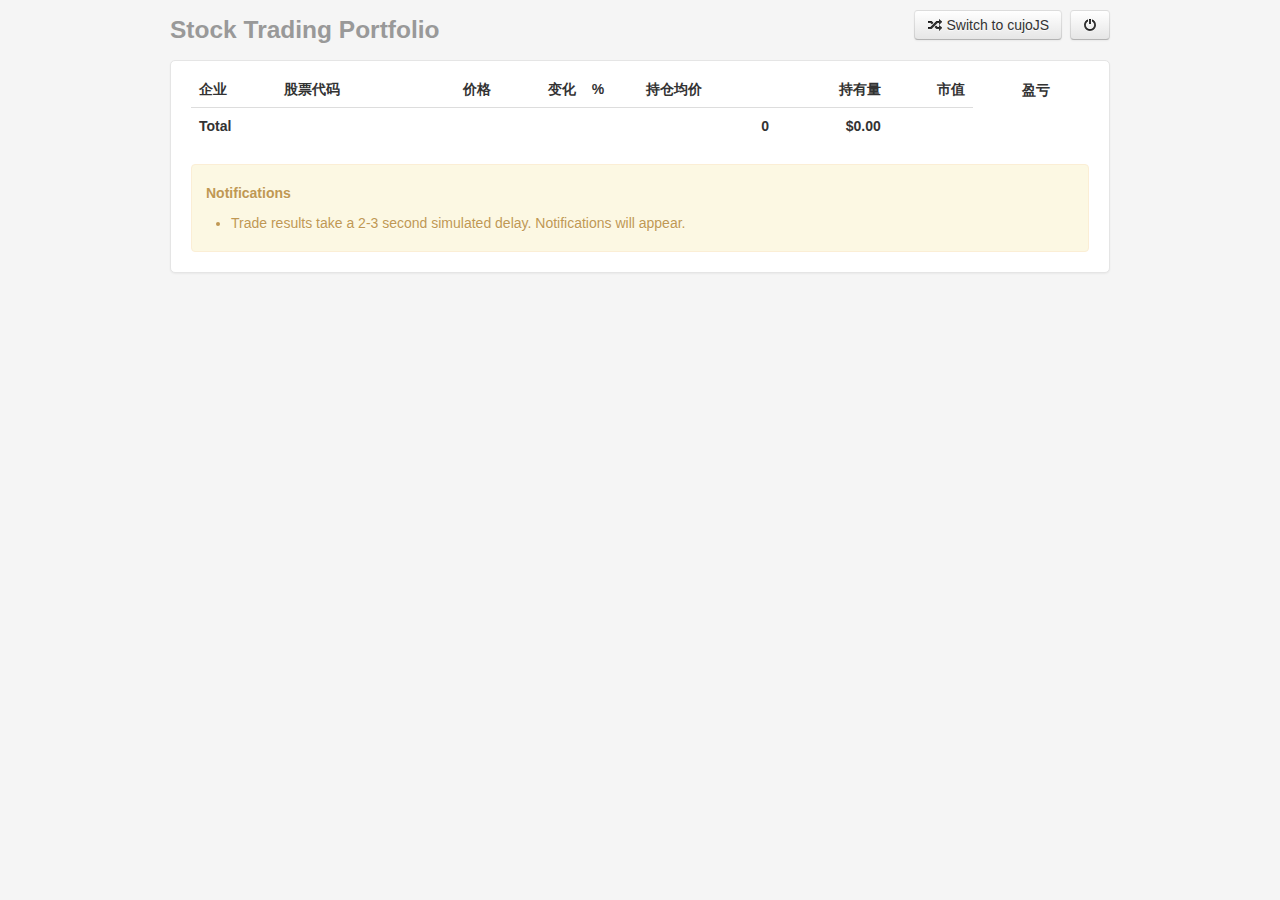
==== demo/src/main/webapp/traditional/index.html @ 76b7b691 "初始版本" ====
<!DOCTYPE html>
<html lang="en">
  <head>
    <meta charset="utf-8">
    <title>Stock Trading Portfolio</title>
    <meta http-equiv="Cache-Control" content="no-store, no-cache, must-revalidate, max-age=0">
    <link href="../assets/lib/bootstrap/css/bootstrap.css" rel="stylesheet">
    <link href="../assets/common/portfolio.css" rel="stylesheet">
    <!--[if lt IE 9]>
    <script src="../assets/lib/html5shiv/dist/html5shiv.js"></script>
    <![endif]-->
  </head>
  <body>

    <div class="container">
      <div id="heading" class="masthead">
        <div class="pull-right">
          <span class="text-info" data-bind="text: username"><em></em></span>&nbsp;
          <a href="../cujojs" class="btn"><i class="icon-random"></i> Switch to cujoJS</a>&nbsp;
          <button data-bind="click: logout" class="btn"><i class="icon-off"></i></button>
        </div>
        <h3 class="muted">Stock Trading Portfolio</h3>
      </div>
      <div id="main-content">
        <table class="table table-striped">
          <thead>
            <tr>
              <th>企业</th>
              <th>股票代码</th>
              <th class="number">价格</th>
              <th class="number">变化</th>
              <th>%</th>
              <th>持仓均价</th>
              <th class="number">持有量</th>
              <th class="number">市值</th>
              <th class="number">盈亏</th>
              <th></th>
            </tr>
          </thead>
          <tbody data-bind="foreach: portfolio().rows">
            <tr>
              <td data-bind="text: company"></td>
              <td data-bind="text: ticker"></td>
              <td data-bind="text: formattedPrice" class="number"></td>
              <td data-bind="text: change, style: {color: change() < 0 ? 'green' : 'red'}" class="number"></td>
              <td data-bind="html: arrow" class="icon"></td>
              <td data-bind="text: average" class="number"></td>
              <td data-bind="text: shares" class="number"></td>
              <td data-bind="text: formattedValue" class="number"></td>
              <td data-bind="text: profit, style: {color: profit() < 0 ? 'green' : 'red'}" class="number"></td>
              <td class="trade-buttons">
                <button class="btn btn-primary" data-bind="click: $root.trade().showBuy">Buy</button>
                <button class="btn btn-primary" data-bind="click: $root.trade().showSell">Sell</button>
              </td>
             </tr>
          </tbody>
          <tfoot>
            <tr>
              <td colspan="5">Total</td>
              <td data-bind="text: portfolio().totalShares" class="number"></td>
              <td data-bind="text: portfolio().totalValue" class="number"></td>
              <td></td>
            </tr>
          </tfoot>
          <tbody></tbody>
        </table>
        <div class="alert alert-warning">
          <h5>Notifications</h5>
          <ul data-bind="foreach: notifications">
            <li data-bind="text: notification"></li>
          </ul>
        </div>
      </div>
      <div id="trade-dialog" class="modal hide fade" tabindex="-1">
        <div class="modal-body">
          <form class="form-horizontal" data-bind="submit: trade().executeTrade">
            <fieldset>
              <legend>
                <span data-bind="text: trade().action"></span>
                <span data-bind="text: trade().currentRow().company"></span> Stock
              </legend>
            </fieldset>
            <div class="control-group" data-bind="css: {error: trade().error()}">
              <label class="control-label" for="inputShares">Shares</label>
              <div class="controls">
                <input id="inputShares" type="text" data-bind="value: trade().sharesToTrade">
                <span class="help-inline" data-bind="text: trade().error">Please enter</span>
              </div>
            </div>
            <div class="control-group">
              <div class="controls">
                <label class="checkbox"><input type="checkbox" data-bind="checked: trade().suppressValidation">
                  Suppress client-side validation</label>
              </div>
            </div>
            <button class="btn" data-dismiss="modal">Close</button>
            <button class="btn btn-primary" type="submit">
              <span data-bind="text: trade().action"></span>
            </button>
          </form>
        </div>
      </div>
    </div>

    <!-- 3rd party -->
    <script src="../assets/lib/jquery/jquery.js"></script>
    <script src="../assets/lib/bootstrap/js/bootstrap.js"></script>
    <script src="../assets/lib/knockout/knockout.js"></script>
    <script src="../assets/lib/sockjs/sockjs.js"></script>
    <script src="../assets/lib/stomp/dist/stomp.js"></script>

    <!-- application -->
    <script src="portfolio.js"></script>
    <script type="text/javascript">
      (function() {
        var socket = new SockJS('/spring-websocket-portfolioportfolio');
        var stompClient = Stomp.over(socket);

        var appModel = new ApplicationModel(stompClient);
        ko.applyBindings(appModel);

        appModel.connect();
        appModel.pushNotification("Trade results take a 2-3 second simulated delay. Notifications will appear.");
      })();
    </script>

  </body>
</html>
---- demo/src/main/webapp/assets/common/portfolio.css ----
body {
  background-color: #f5f5f5;
}

#main-content {
  max-width: 940px;
  padding: 10px 20px 0px;
  margin: 0 auto 20px;
  background-color: #fff;
  border: 1px solid #e5e5e5;
  -webkit-border-radius: 5px;
  -moz-border-radius: 5px;
  border-radius: 5px;
  -webkit-box-shadow: 0 1px 2px rgba(0, 0, 0, .05);
  -moz-box-shadow: 0 1px 2px rgba(0, 0, 0, .05);
  box-shadow: 0 1px 2px rgba(0, 0, 0, .05);
}

.table th.number, .table td.number {
  text-align: right;
}

.table td.trade-buttons {
  text-align: center;
}

.table tfoot {
  font-weight: bold;
}
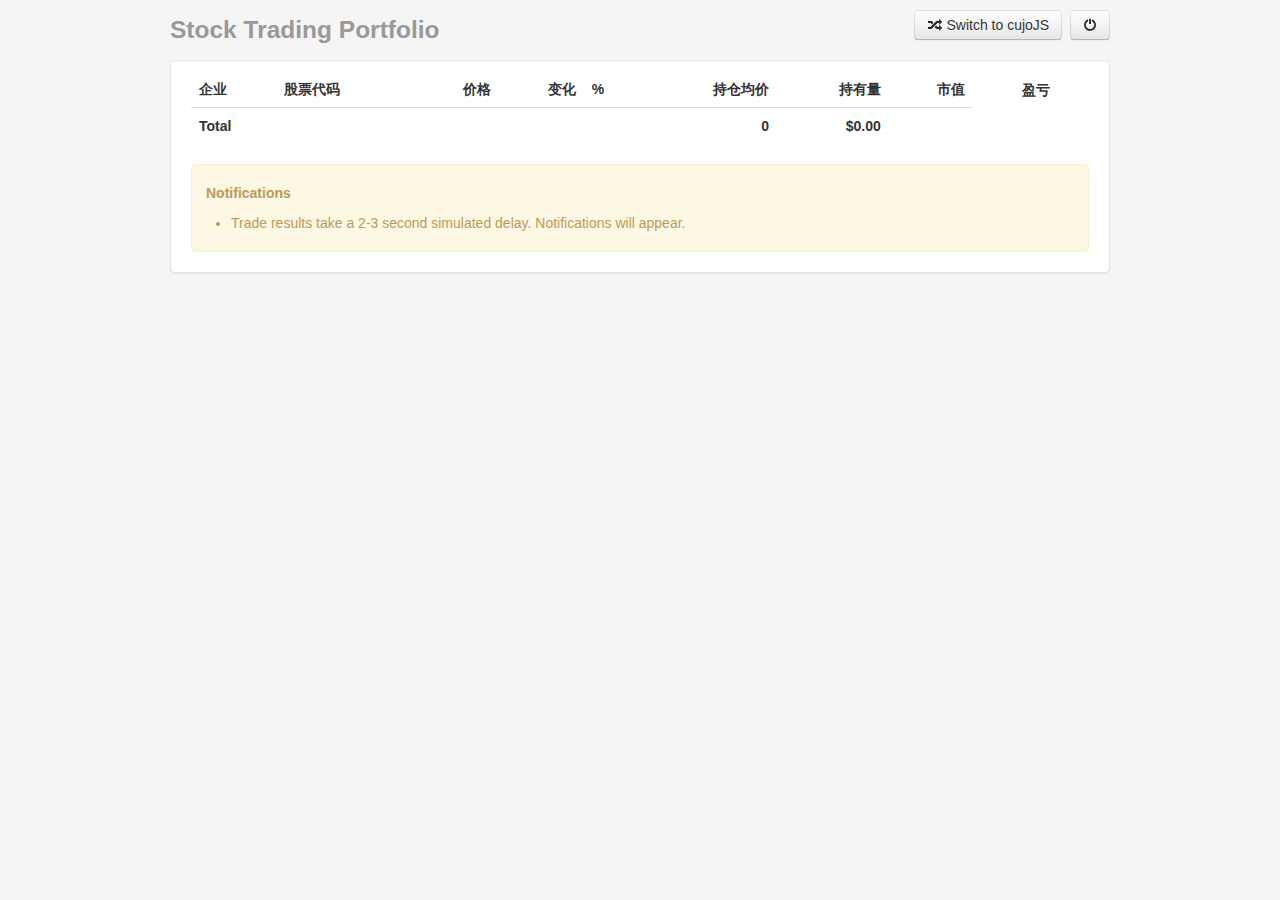
==== commit 978aed61: "改改bug" ====
--- a/demo/src/main/webapp/traditional/index.html
+++ b/demo/src/main/webapp/traditional/index.html
@@ -30,7 +30,7 @@
               <th class="number">价格</th>
               <th class="number">变化</th>
               <th>%</th>
-              <th>持仓均价</th>
+              <th class="number">持仓均价</th>
               <th class="number">持有量</th>
               <th class="number">市值</th>
               <th class="number">盈亏</th>
@@ -113,7 +113,7 @@
     <script src="portfolio.js"></script>
     <script type="text/javascript">
       (function() {
-        var socket = new SockJS('/spring-websocket-portfolioportfolio');
+        var socket = new SockJS('/spring-websocket-portfolio/portfolio');
         var stompClient = Stomp.over(socket);
 
         var appModel = new ApplicationModel(stompClient);
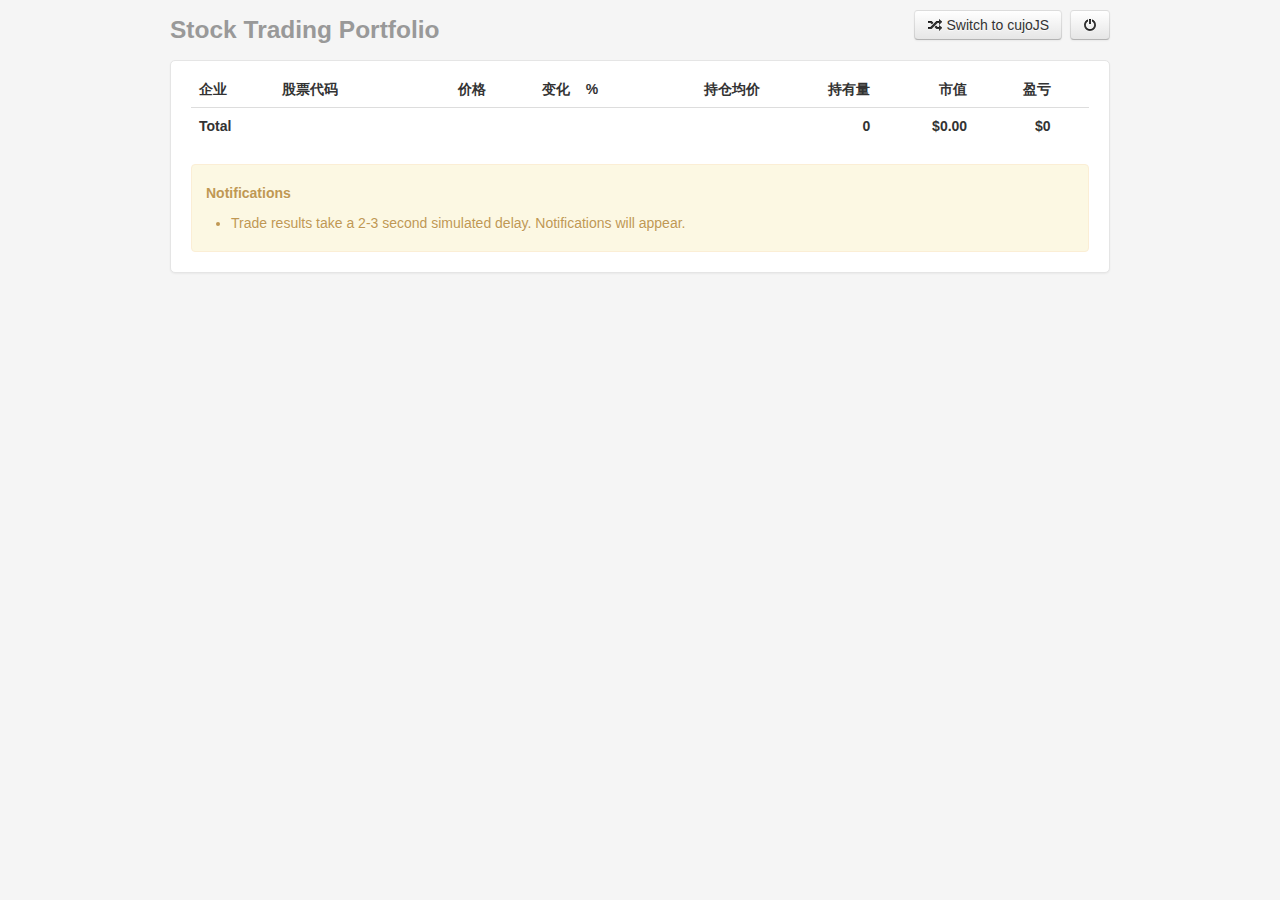
==== commit 24efcc61: "未完成" ====
--- a/demo/src/main/webapp/traditional/index.html
+++ b/demo/src/main/webapp/traditional/index.html
@@ -44,10 +44,10 @@
               <td data-bind="text: formattedPrice" class="number"></td>
               <td data-bind="text: change, style: {color: change() < 0 ? 'green' : 'red'}" class="number"></td>
               <td data-bind="html: arrow" class="icon"></td>
-              <td data-bind="text: average" class="number"></td>
+              <td data-bind="text: formattedAverage" class="number"></td>
               <td data-bind="text: shares" class="number"></td>
               <td data-bind="text: formattedValue" class="number"></td>
-              <td data-bind="text: profit, style: {color: profit() < 0 ? 'green' : 'red'}" class="number"></td>
+              <td data-bind="text: formattedProfit, style: {color: profit() < 0 ? 'green' : 'red'}" class="number"></td>
               <td class="trade-buttons">
                 <button class="btn btn-primary" data-bind="click: $root.trade().showBuy">Buy</button>
                 <button class="btn btn-primary" data-bind="click: $root.trade().showSell">Sell</button>
@@ -56,9 +56,10 @@
           </tbody>
           <tfoot>
             <tr>
-              <td colspan="5">Total</td>
+              <td colspan="6">Total</td>
               <td data-bind="text: portfolio().totalShares" class="number"></td>
               <td data-bind="text: portfolio().totalValue" class="number"></td>
+              <td data-bind="text: portfolio().totalProfit" class="number"></td>
               <td></td>
             </tr>
           </tfoot>
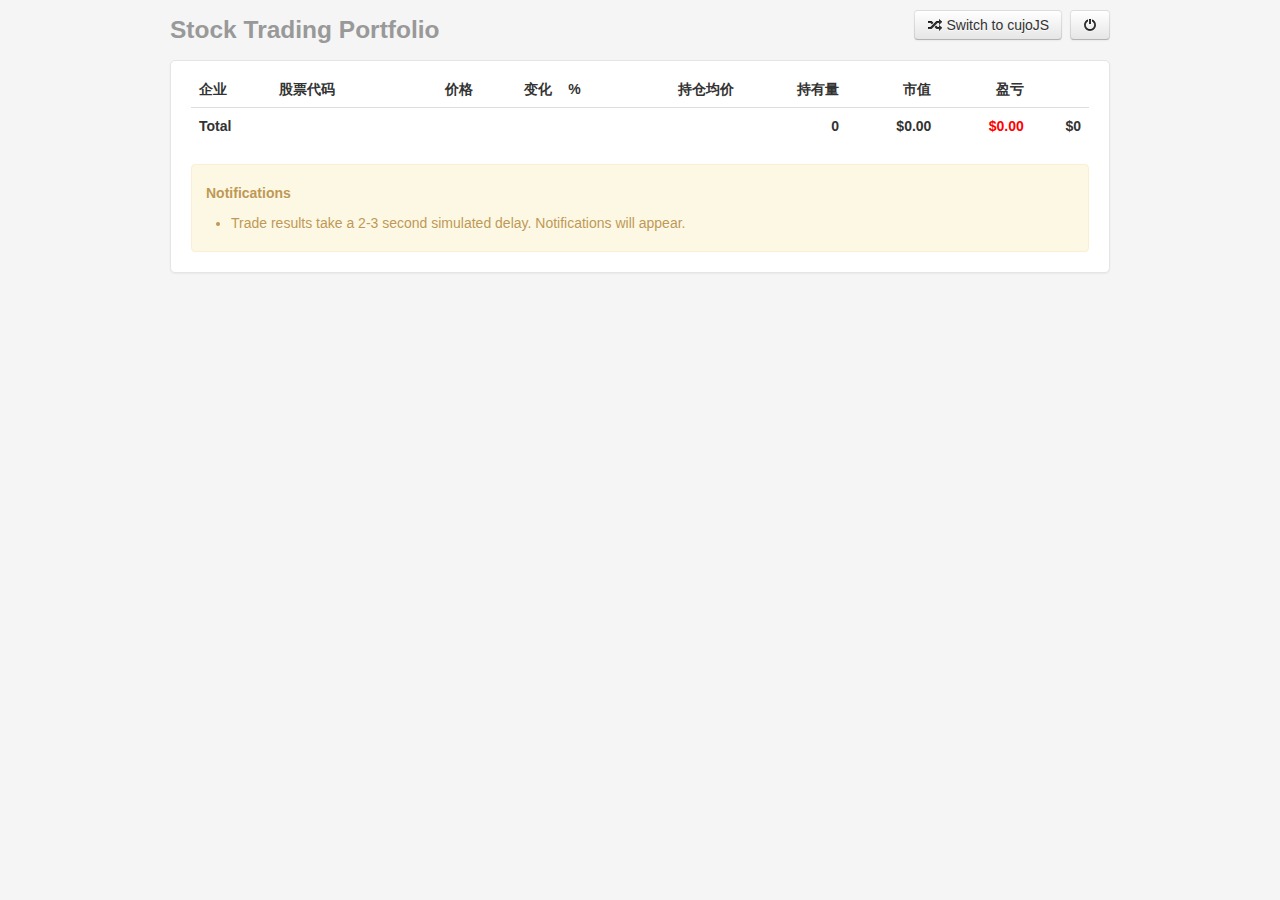
==== commit 0d2a16ab: "调整后" ====
--- a/demo/src/main/webapp/traditional/index.html
+++ b/demo/src/main/webapp/traditional/index.html
@@ -59,8 +59,8 @@
               <td colspan="6">Total</td>
               <td data-bind="text: portfolio().totalShares" class="number"></td>
               <td data-bind="text: portfolio().totalValue" class="number"></td>
-              <td data-bind="text: portfolio().totalProfit" class="number"></td>
-              <td></td>
+              <td data-bind="text: portfolio().totalProfit, style: {color: portfolio().funds() < 0 ? 'green' : 'red'}" class="number"></td>
+              <td data-bind="text: portfolio().fundsValue" class="number"></td>
             </tr>
           </tfoot>
           <tbody></tbody>
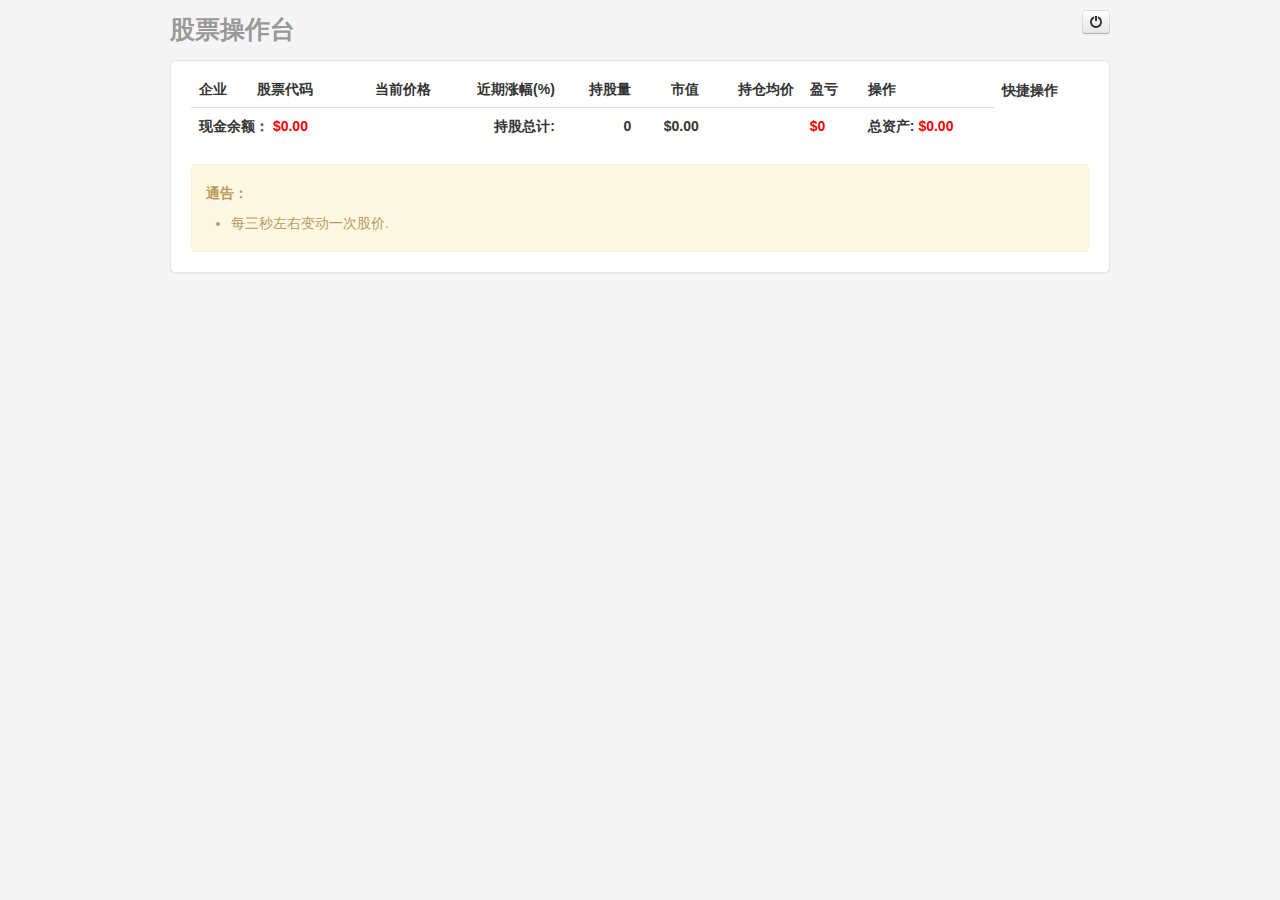
==== commit 961a96c2: "新版" ====
--- a/demo/src/main/webapp/traditional/index.html
+++ b/demo/src/main/webapp/traditional/index.html
@@ -9,6 +9,7 @@
     <!--[if lt IE 9]>
     <script src="../assets/lib/html5shiv/dist/html5shiv.js"></script>
     <![endif]-->
+    <style>.btn{padding: 1px 6px;}</style>
   </head>
   <body>
 
@@ -16,10 +17,9 @@
       <div id="heading" class="masthead">
         <div class="pull-right">
           <span class="text-info" data-bind="text: username"><em></em></span>&nbsp;
-          <a href="../cujojs" class="btn"><i class="icon-random"></i> Switch to cujoJS</a>&nbsp;
           <button data-bind="click: logout" class="btn"><i class="icon-off"></i></button>
         </div>
-        <h3 class="muted">Stock Trading Portfolio</h3>
+        <h3 class="muted">股票操作台</h3>
       </div>
       <div id="main-content">
         <table class="table table-striped">
@@ -27,14 +27,14 @@
             <tr>
               <th>企业</th>
               <th>股票代码</th>
-              <th class="number">价格</th>
-              <th class="number">变化</th>
-              <th>%</th>
+              <th class="number">当前价格</th>
+              <th class="number">近期涨幅(%)</th>
+              <th class="number">持股量</th>
+              <th class="number">市值</th>
               <th class="number">持仓均价</th>
-              <th class="number">持有量</th>
-              <th class="number">市值</th>
-              <th class="number">盈亏</th>
-              <th></th>
+              <th>盈亏</th>
+              <th>操作</th>
+              <th>快捷操作</th>
             </tr>
           </thead>
           <tbody data-bind="foreach: portfolio().rows">
@@ -42,31 +42,49 @@
               <td data-bind="text: company"></td>
               <td data-bind="text: ticker"></td>
               <td data-bind="text: formattedPrice" class="number"></td>
-              <td data-bind="text: change, style: {color: change() < 0 ? 'green' : 'red'}" class="number"></td>
-              <td data-bind="html: arrow" class="icon"></td>
-              <td data-bind="text: formattedAverage" class="number"></td>
+              <td class="number">
+                <span data-bind="text: change, style: {color: change() < 0 ? 'green' : 'red'}"></span>
+              	<span data-bind="html: arrow"></span>
+              </td>
               <td data-bind="text: shares" class="number"></td>
               <td data-bind="text: formattedValue" class="number"></td>
-              <td data-bind="text: formattedProfit, style: {color: profit() < 0 ? 'green' : 'red'}" class="number"></td>
+              <td data-bind="text: formattedAverage, style: {color: price() < average() ? 'green' : 'red'}" class="number"></td>
+              <td data-bind="text: formattedProfit, style: {color: profit() < 0 ? 'green' : 'red'}"></td>
               <td class="trade-buttons">
-                <button class="btn btn-primary" data-bind="click: $root.trade().showBuy">Buy</button>
-                <button class="btn btn-primary" data-bind="click: $root.trade().showSell">Sell</button>
+                <button class="btn btn-primary" data-bind="click: $root.trade().showBuy">买入</button>
+                <button class="btn btn-primary" data-bind="click: $root.trade().showSell">卖出</button>
+              </td>
+              <td class="trade-buttons">
+                <button class="btn btn-primary" data-bind="click: $root.trade().shortcutBuy">买10</button>
+                <button class="btn btn-primary" data-bind="click: $root.trade().shortcutSell">卖10</button>
               </td>
              </tr>
           </tbody>
           <tfoot>
             <tr>
-              <td colspan="6">Total</td>
+              <td colspan="3">
+              	<span>现金余额： </span>
+              	<span data-bind="text: portfolio().fundsValue, style: {color: portfolio().funds() < 0 ? 'green' : 'red'}" class="number"></span>
+              </td>
+              <td class="number">持股总计: </td>
               <td data-bind="text: portfolio().totalShares" class="number"></td>
-              <td data-bind="text: portfolio().totalValue" class="number"></td>
-              <td data-bind="text: portfolio().totalProfit, style: {color: portfolio().funds() < 0 ? 'green' : 'red'}" class="number"></td>
-              <td data-bind="text: portfolio().fundsValue" class="number"></td>
+              <td data-bind="text: portfolio().formattedTotalValue" class="number"></td>
+              <td></td>
+              <td data-bind="style: {color: portfolio().totalProfit() < 0 ? 'green' : 'red'}">
+              	$<span data-bind="text: portfolio().totalProfit"></span>
+              </td>
+              <td>
+              	总资产:
+              	<span data-bind="style: {color: portfolio().assets() < 0 ? 'green' : 'red'}">
+              	  <span data-bind="text: portfolio().formattedAssets"></span>
+                </span>
+              </td>
             </tr>
           </tfoot>
           <tbody></tbody>
         </table>
         <div class="alert alert-warning">
-          <h5>Notifications</h5>
+          <h5>通告：</h5>
           <ul data-bind="foreach: notifications">
             <li data-bind="text: notification"></li>
           </ul>
@@ -77,24 +95,26 @@
           <form class="form-horizontal" data-bind="submit: trade().executeTrade">
             <fieldset>
               <legend>
-                <span data-bind="text: trade().action"></span>
-                <span data-bind="text: trade().currentRow().company"></span> Stock
+                <span data-bind="text: trade().actionName"></span>
+                <span data-bind="text: trade().currentRow().company"></span>的股票
               </legend>
             </fieldset>
             <div class="control-group" data-bind="css: {error: trade().error()}">
-              <label class="control-label" for="inputShares">Shares</label>
+              <label class="control-label" for="inputShares">交易份额</label>
               <div class="controls">
                 <input id="inputShares" type="text" data-bind="value: trade().sharesToTrade">
-                <span class="help-inline" data-bind="text: trade().error">Please enter</span>
+                <span class="help-inline" data-bind="text: trade().error">请输入份额</span>
               </div>
             </div>
             <div class="control-group">
               <div class="controls">
+              <!-- 
                 <label class="checkbox"><input type="checkbox" data-bind="checked: trade().suppressValidation">
                   Suppress client-side validation</label>
+                   -->
               </div>
             </div>
-            <button class="btn" data-dismiss="modal">Close</button>
+            <button class="btn" data-dismiss="modal">关闭</button>
             <button class="btn btn-primary" type="submit">
               <span data-bind="text: trade().action"></span>
             </button>
@@ -121,7 +141,7 @@
         ko.applyBindings(appModel);
 
         appModel.connect();
-        appModel.pushNotification("Trade results take a 2-3 second simulated delay. Notifications will appear.");
+        appModel.pushNotification("每三秒左右变动一次股价.");
       })();
     </script>
 
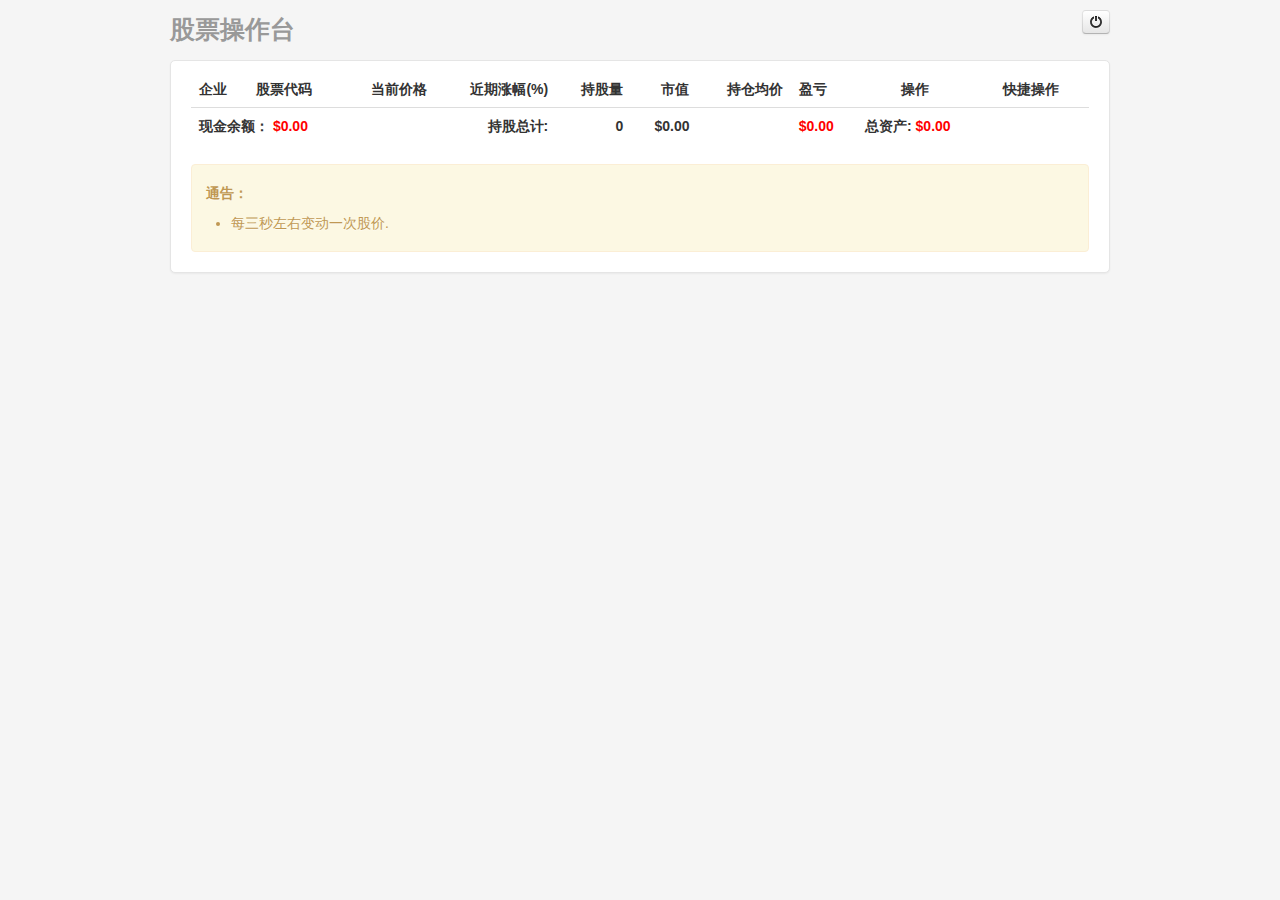
==== commit a144d2c8: "调整" ====
--- a/demo/src/main/webapp/traditional/index.html
+++ b/demo/src/main/webapp/traditional/index.html
@@ -33,8 +33,8 @@
               <th class="number">市值</th>
               <th class="number">持仓均价</th>
               <th>盈亏</th>
-              <th>操作</th>
-              <th>快捷操作</th>
+              <th width="100" class="trade-buttons">操作</th>
+              <th width="100" class="trade-buttons">快捷操作</th>
             </tr>
           </thead>
           <tbody data-bind="foreach: portfolio().rows">
@@ -71,9 +71,9 @@
               <td data-bind="text: portfolio().formattedTotalValue" class="number"></td>
               <td></td>
               <td data-bind="style: {color: portfolio().totalProfit() < 0 ? 'green' : 'red'}">
-              	$<span data-bind="text: portfolio().totalProfit"></span>
+              	<span data-bind="text: portfolio().formattedTotalProfit"></span>
               </td>
-              <td>
+              <td colspan="2">
               	总资产:
               	<span data-bind="style: {color: portfolio().assets() < 0 ? 'green' : 'red'}">
               	  <span data-bind="text: portfolio().formattedAssets"></span>
@@ -116,7 +116,7 @@
             </div>
             <button class="btn" data-dismiss="modal">关闭</button>
             <button class="btn btn-primary" type="submit">
-              <span data-bind="text: trade().action"></span>
+              <span data-bind="text: trade().actionName"></span>
             </button>
           </form>
         </div>
--- a/demo/src/main/webapp/assets/common/portfolio.css
+++ b/demo/src/main/webapp/assets/common/portfolio.css
@@ -17,10 +17,11 @@
   box-shadow: 0 1px 2px rgba(0, 0, 0, .05);
 }
 
-.table th.number, .table td.number {
+.table th.number,
+.table td.number {
   text-align: right;
 }
-
+.table th.trade-buttons,
 .table td.trade-buttons {
   text-align: center;
 }
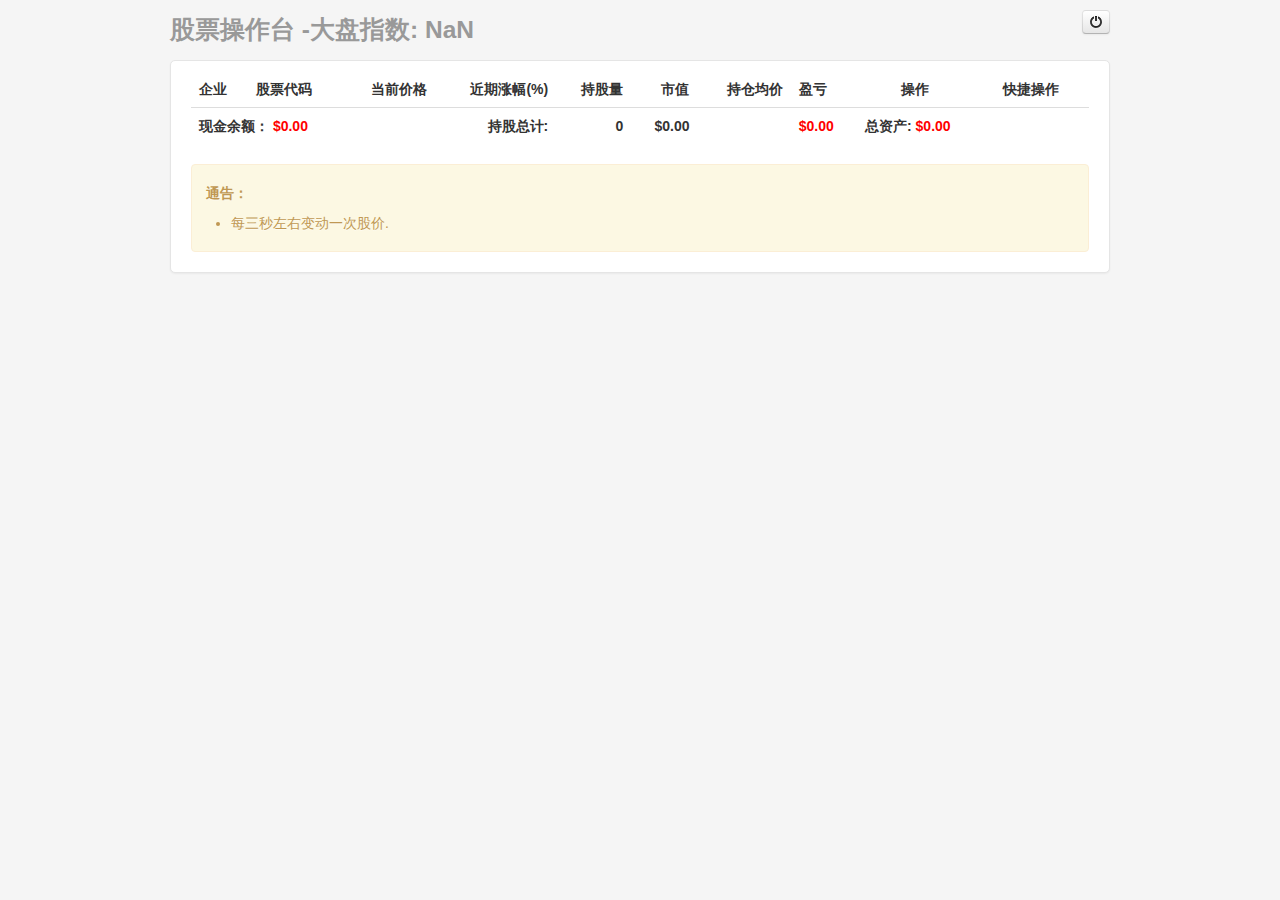
==== commit c6fe813a: "调整" ====
--- a/demo/src/main/webapp/traditional/index.html
+++ b/demo/src/main/webapp/traditional/index.html
@@ -19,7 +19,7 @@
           <span class="text-info" data-bind="text: username"><em></em></span>&nbsp;
           <button data-bind="click: logout" class="btn"><i class="icon-off"></i></button>
         </div>
-        <h3 class="muted">股票操作台</h3>
+        <h3 class="muted">股票操作台 -大盘指数: <span data-bind="text: portfolio().shareIndex" class="number"></span></h3>
       </div>
       <div id="main-content">
         <table class="table table-striped">
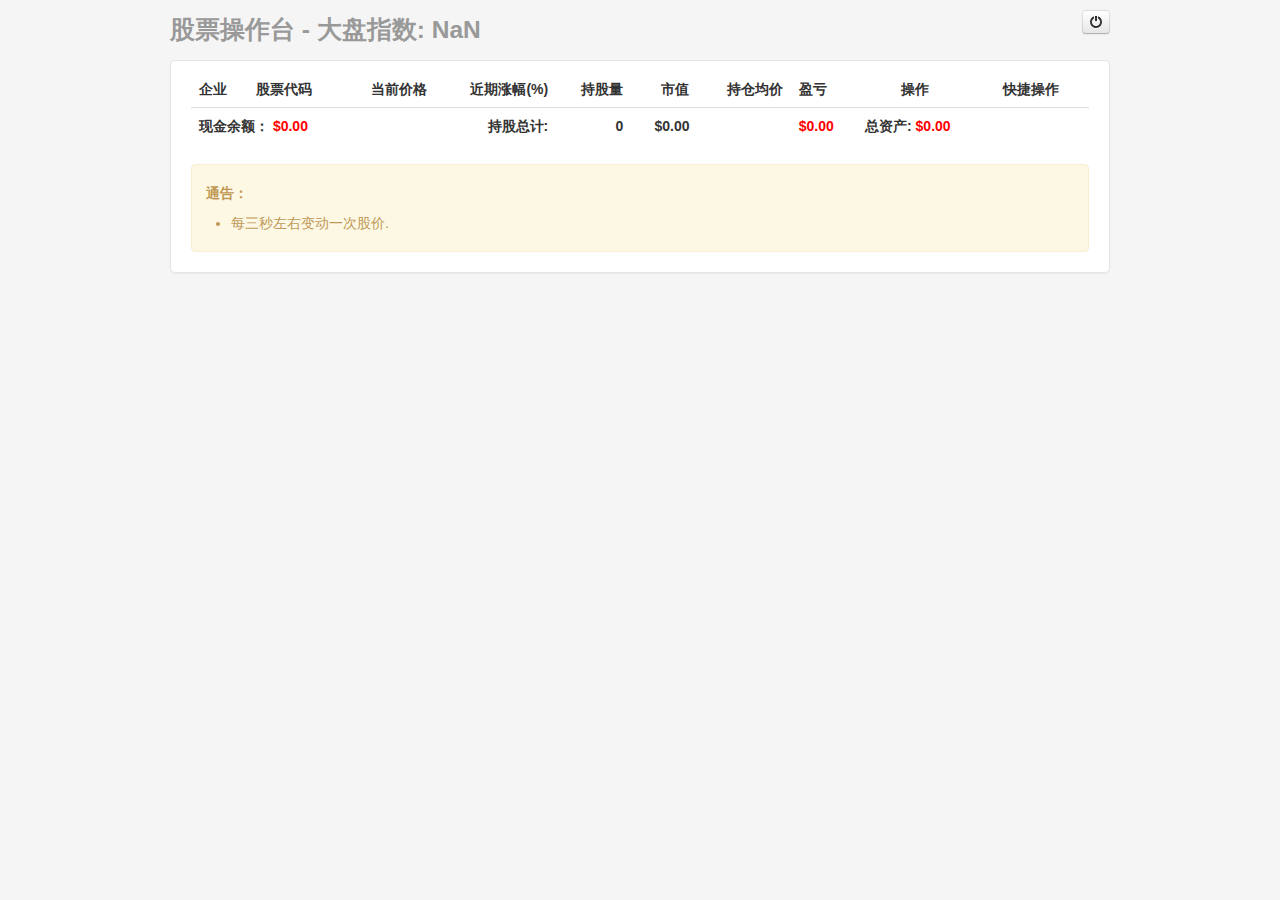
==== commit 45b4c4f9: "微调" ====
--- a/demo/src/main/webapp/traditional/index.html
+++ b/demo/src/main/webapp/traditional/index.html
@@ -19,7 +19,7 @@
           <span class="text-info" data-bind="text: username"><em></em></span>&nbsp;
           <button data-bind="click: logout" class="btn"><i class="icon-off"></i></button>
         </div>
-        <h3 class="muted">股票操作台 -大盘指数: <span data-bind="text: portfolio().shareIndex" class="number"></span></h3>
+        <h3 class="muted">股票操作台 - 大盘指数: <span data-bind="text: portfolio().shareIndex" class="number"></span></h3>
       </div>
       <div id="main-content">
         <table class="table table-striped">
